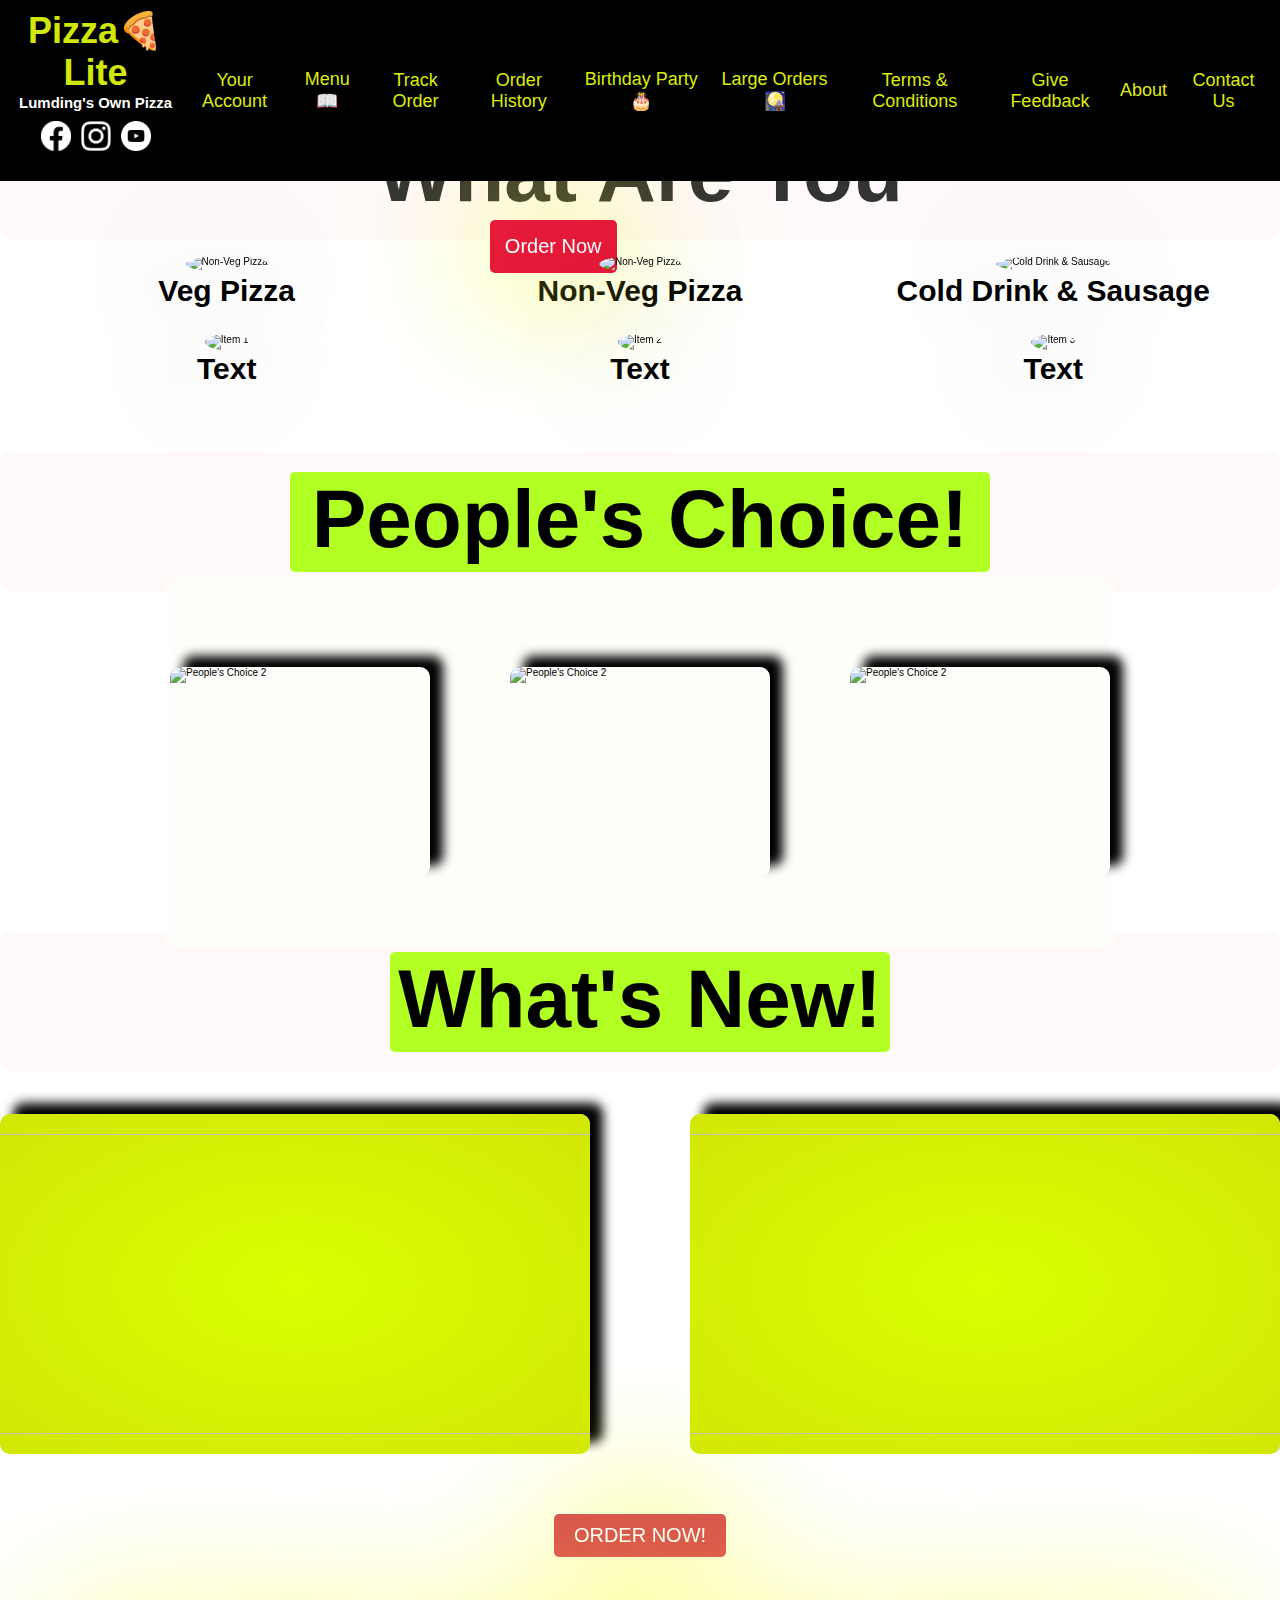
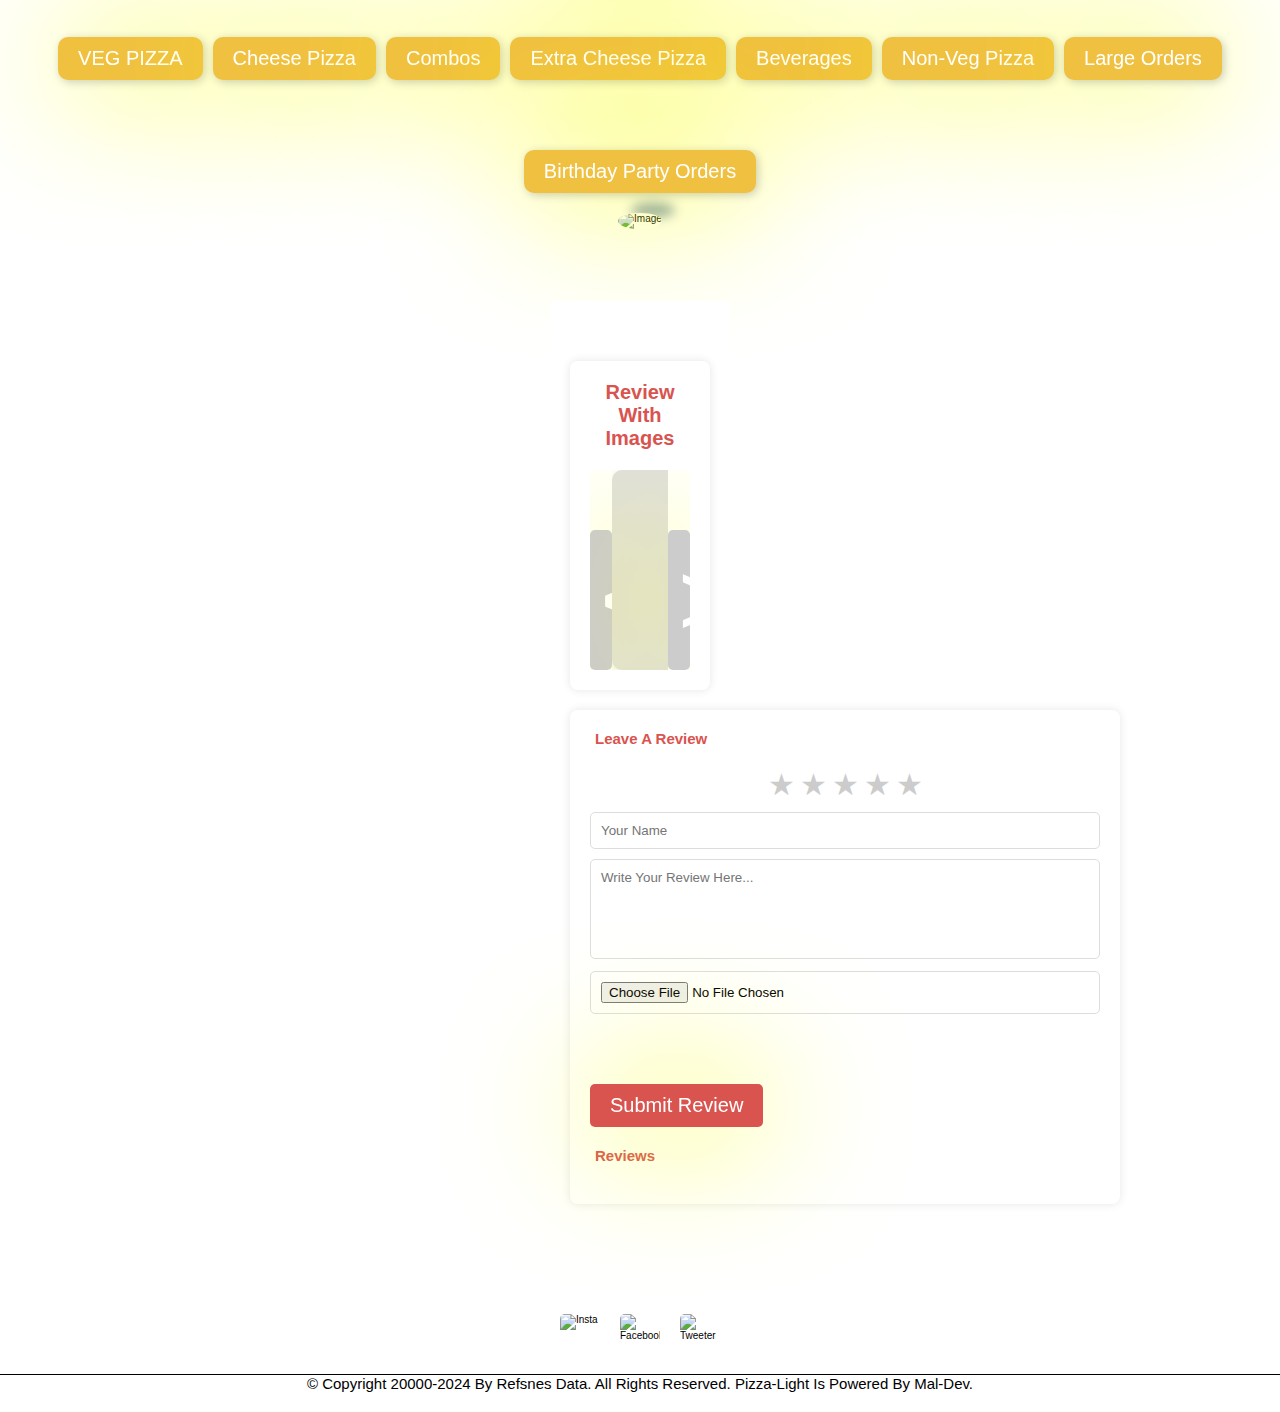
==== index.html @ 5bc1a1bb "Update index.html" ====
<!DOCTYPE html>
<html lang="en">
<head>
    <meta charset="UTF-8">
    <meta name="viewport" content="width=device-width, initial-scale=1.0">
    <title> Pizza🍕Lite</title>

    <link rel="shortcut icon" href="" type="image/x-icon">

    <link rel="stylesheet" href="style3.css">
    <script src="https://kit.fontawesome.com/253075779e.js" crossorigin="anonymous"></script>

</head>
<body>


</ul>

<nav>
  <div class="banner">
      <i class="fas fa-book"></i>
      <a href="#">
          <h1 class="MindGrade"> Pizza🍕Lite </h1>
          <h5> Lumding's Own Pizza </h5>
      </a>
      <div class="social-logos">
          <a href="https://www.facebook.com/Cutestar01">
              <img src="facebook-icon-white-png.png" alt="Facebook Logo">
          </a>
          <a href="https://www.instagram.com/pizzalite_lumding/">
              <img src="pngwing.com.png" alt="Instagram Logo">
          </a>
          <a id="youtube" href="https://www.youtube.com/@Cutestar01/featured">
              <img src="youtubewhite.png" alt="YouTube Logo">
          </a>
      </div>
  </div>

  <a href="#" id="toggler" class="toggler"><i class="fa-solid fa-bars"></i></a>
  <ul id="nav-Links" class="nav-Links">
      <li><a href="YourAccount.html" class="nav-menu-links"> Your Account </a></li>
      <li><a href="#" class="nav-menu-links"> Menu 📖  </a></li>
      <li><a href="#" class="nav-menu-links"> Track Order </a></li>
      <li><a href="Orderhistory.html" class="nav-menu-links"> Order history </a></li>
      <li><a href="BirthdayParty.html" class="nav-menu-links"> Birthday Party 🎂</a></li>
      <li><a href="LargeOrders.html" class="nav-menu-links"> Large orders 🎑 </a></li>
      <li><a href="TermsAndConditions.html" class="nav-menu-links"> Terms & Conditions </a></li> 
      <li><a href="feedback.html" class="nav-menu-links"> Give Feedback </a></li>
      <li><a href="about.html" class="nav-menu-links"> About </a></li>
      <li><a href="contactUs.html" class="nav-menu-links"> Contact Us </a></li>
  </ul>
</nav>

 <!-- adding rest of the code ################################################################  -->
 <header>
  <a href="#">Home</a>
  <a href="#">Menu</a>
  <a href="#">Order Now</a>
  <a href="#">Reviews</a>
</header>

<div class="bannerr">
  <div class="bash">
    <h2>Free Delivery for all orders above ₹200</h2>
    <button>Order Now</button>
    </div>
  <img src="https://images.pexels.com/photos/70497/pexels-photo-70497.jpeg?auto=compress&cs=tinysrgb&w=400" alt="Banner Image">
</div>
</div>
<div class="section-title">
  <h3 id="animated-text"></h3>
</div>

<div class="menu-box">
<div class="items">
  <div class="item">
      <img src="https://www.foodiesfeed.com/wp-content/uploads/2023/06/burger-with-melted-cheese.jpg" alt="Non-Veg Pizza" alt="Veg Pizza">
      <p>Veg Pizza</p>
  </div>
  
  <div class="item">
      <img src="https://www.foodiesfeed.com/wp-content/uploads/2023/06/burger-with-melted-cheese.jpg" alt="Non-Veg Pizza">
      <p>Non-Veg Pizza</p>
  </div>

  <div class="item">
      <img src="https://www.foodiesfeed.com/wp-content/uploads/2023/06/burger-with-melted-cheese.jpg" alt="Cold Drink & Sausage">
      <p>Cold Drink & Sausage</p>
  </div>
</div>

<div class="items">
  <div class="item">
    <img src="https://www.foodiesfeed.com/wp-content/uploads/2023/06/burger-with-melted-cheese.jpg" alt="Item 1">
    <p>Text</p>
</div>
<div class="item">
    <img src="https://www.foodiesfeed.com/wp-content/uploads/2023/06/burger-with-melted-cheese.jpg" alt="Item 2">
    <p>Text</p>
</div>
<div class="item">
    <img src="https://www.foodiesfeed.com/wp-content/uploads/2023/06/burger-with-melted-cheese.jpg"" alt="Item 3">
    <p>Text</p>
</div>
</div>
</div>



<div class="section-title">
  <h3 class="text-choice1" >People's Choice!</h3>
</div>

<div class="people-choice">
  <div class="choice-item">
      <img src="https://www.foodiesfeed.com/wp-content/uploads/2023/06/burger-with-melted-cheese.jpg"" alt="People's Choice 2">
      <img src="https://www.foodiesfeed.com/wp-content/uploads/2023/06/burger-with-melted-cheese.jpg"" alt="People's Choice 2">
      <img src="https://www.foodiesfeed.com/wp-content/uploads/2023/06/burger-with-melted-cheese.jpg"" alt="People's Choice 2">

  </div>
</div>
<!-- ####################################################### -->
<div class="section-title">
  <h3 class="text-choice" > What's New!</h3>
</div>
<!-- <div class="section-title">
  <h3 id="animated-text"></h3>
</div> -->
<div class="whats-new">
  <div class="pizza-box-1 pizza-box">
    <img src="https://www.foodiesfeed.com/wp-content/uploads/2023/06/burger-with-melted-cheese.jpg" alt="" srcset="">
  </div>
  <div class="pizza-box-2 pizza-box">
    <img src="https://www.foodiesfeed.com/wp-content/uploads/2023/06/burger-with-melted-cheese.jpg" alt="" srcset="">
    <p></p>
  </div>
</div>
<div class="btn"><button type="button">ORDER NOW!</button></div>
<div class="menu-section">
  <div class="menu-buttons">
    <button>VEG PIZZA</button>
    <button>Cheese Pizza</button>
    <button>Combos</button>
    <button>Extra Cheese Pizza</button>
    <button>Beverages</button>
    <button>Non-veg Pizza</button>
    <button>Large Orders</button>
    <button>Birthday Party Orders</button>
  </div>
  <div class="center-image">
    <img src="https://www.foodiesfeed.com/wp-content/uploads/2023/06/burger-with-melted-cheese.jpg" alt="Image">
  </div>
</div>



<section class="review-section">
  <div class="container">
      <h1 class="title">Review with Images</h1>
      <div class="review-carousel">
          <button class="carousel-button prev">&lt;</button>
          <div class="review-images">
              <div class="image-box">Image 1</div>
              <div class="image-box">Image 2</div>
              <div class="image-box">Image 3</div>
              <div class="image-box">See + More</div>
          </div>
          <button class="carousel-button next">&gt;</button>
      </div>
  </div>

  <div class="review-container">
      <h2 class="title">Leave a Review</h2>
      <form id="review-form">
          <div class="rating">
              <span class="star" data-value="1">&#9733;</span>
              <span class="star" data-value="2">&#9733;</span>
              <span class="star" data-value="3">&#9733;</span>
              <span class="star" data-value="4">&#9733;</span>
              <span class="star" data-value="5">&#9733;</span>
          </div>
          <input type="text" id="reviewer-name" placeholder="Your Name" required>
          <textarea id="review-text" placeholder="Write your review here..." required></textarea>
          <input type="file" id="review-image" accept="image/*">
          <button type="submit">Submit Review</button>
      </form>
      <div id="reviews">
          <h2 class="title">Reviews</h2>
          <div id="reviews-list"></div>
          <button id="see-more" style="display: none;">See More</button>
      </div>
  </div>

</section>

<script src="script2.js"></script>
<div class="final-link">
  <img src="https://www.foodiesfeed.com/wp-content/uploads/2023/06/burger-with-melted-cheese.jpg" alt="insta" srcset="">
  <img src="https://www.foodiesfeed.com/wp-content/uploads/2023/06/burger-with-melted-cheese.jpg" alt="facebook" srcset="">
  <img src="https://www.foodiesfeed.com/wp-content/uploads/2023/06/burger-with-melted-cheese.jpg" alt="tweeter" srcset="">
</div>
<div class="line-hr"></div>

<div class="final-touch">
 &copy Copyright 20000-2024 by Refsnes Data. All Rights Reserved. Pizza-light is Powered by mal-dev.
  </div>
</div>
</body>
<script src="script3.js"></script>

</html>
---- style3.css ----
* {
    font-family: "Roboto", sans-serif;
    margin: 0;
    padding: 0;
    box-sizing: border-box;
    outline: none;
    border: none;
    text-decoration: none;
    text-transform: capitalize;
    transition: -2s linear;
  }
  
  html {
    font-size: 62.5%;
    overflow-x: hidden;
    scroll-padding-top: 9rem;
    scroll-behavior: smooth;
  }
body{
    overflow-y: scroll;
}

body::-webkit-scrollbar {
    display: none;
}
nav {
    background-color: black;
    display: flex;
    justify-content: center;
    flex-direction: column;
    align-items: center;
    padding: 10px;
    position: fixed;
    margin-left: 0;
    width: 100%;
    top: 0;
    z-index: 1000;
    overflow: hidden;
}

.banner {
  text-align: center;
}

.social-logos {
  display: flex;
  justify-content: center;
  margin-top: 10px;
}

.social-logos a {
  margin: 0 5px;
}

.social-logos img {
  width: 30px; /* Adjust the size as needed */
  height: auto;
  vertical-align: middle;
}

#youtube {

  height: 50px;
}

.toggler {
  position: fixed;
  top: 15px; /* Adjust according to your design */
  right: 15px; /* Adjust according to your design */
   /* Ensure it is above other elements */
  cursor: pointer;
  color: white;
}

.nav-Links {
  display: none; /* Hide by default */
  /* flex-direction: column;
  align-items: center;
  position: fixed; */
  /* top: 60px; 
  width: 100%; */
  background-color: black; 
  /* z-index: 1000; */
}

.nav-Links a {
  color: rgb(221, 236, 10);
  padding: 10px;
  text-decoration: none;
  /* display: block; */
  text-align: center;
}

.nav-Links.show {
  display: flex;
}



#pdf.animate {
  animation: growShrinkAnimation 2s infinite;
}

@keyframes growShrinkAnimation {
  0% {
      transform: scale(1);
  }
  50% {
      transform: scale(1.2);
  }
  100% {
      transform: scale(1);
  }
}

button {
  transition:  transform 1s easy-in-out;
}

h5 {
  color: white;
}

@keyframes colorTransition {
  0% { color: blue; }
  50% { color: red; }
  100% { color: green; }
}
.important-link {
  color: blue;
  text-decoration: none;
  display: block;
  font-size: large;
  animation: colorTransition 5s infinite;
}
.important-link:hover {
  background-color: transparent;
}
.MCQ  {
    margin: auto;
    display: block;
    text-align: center;
    border: 4px solid rgb(216, 4, 4);
    padding: 10px;
    font-size: large;
    font-weight: bold;
    background-color: #030007;
    font-family: 'Times New Roman', Times, serif;
    border-radius: 10px;
    cursor: pointer;
}
a.MCQ {
  color: rgb(255, 123, 0);
}
#id {
  color: black;
}
a {
    color: rgb(241, 207, 9);
    text-decoration: none;
    display: block;
    font-size: large;
}
.MathMcq  {
  color: blue;
}
a:hover {
    background-color: rgb(171, 53, 226);
}
.nav-menu-links {

    text-align: center;

    padding: 12px;
}
.toggler {
    position: absolute;
    right: 60px;
}
ul {
    list-style: none;
    display: flex;
    flex-direction: column;
}
.nav-Links {
    display: none;
}

.nav-Links.active  {
    display: block;
}

.nav-search {
    display: flex;
    align-items: center;
}

.nav-search input {
    padding: 8px;
    margin-right: 5px;
}

.link-container a {
  color: darkblue;
  font-weight: bold;
  padding: 2px;
}

h1 {
    justify-content: center;
    align-items: center;
   
}
 .link-container {
  display: flex;
  color: blue;
  justify-content: space-between;
  margin-top: 10px;

 }
@media screen and (max-width: 700px) {
  .link-container {
    flex-wrap: wrap;
  }

  .link-container a {
    width: 48%;
    box-sizing: border-box; 
    margin-bottom: 10px; 
  }

  .link-container a:last-child {
    order: 2;
    width: 100%; 
  }
}
@media screen  and (min-width : 600px ) {
    .nav-Links {
        display: flex;
        overflow: hidden; 
    }
    nav {
        position: relative;
        background-color: black;
        flex-direction: row;
        align-items: center;
        justify-content: space-between;
        position: fixed;
    }
     ul {
        flex-direction: row;
        align-items: center;
     }
     .banner {

        align-items: flex-start;
    }
    .toggler {

        display : none;
    }
}

.matric {
    border: 2px solid black;
    background-color: rgb(78, 11, 233);
    text-align: center;
    box-shadow: 10px 10px 20px #d8681d;
    animation: colorTransition 5s infinite;
}

.formula {
    align-items: center; 
    text-align: center;
    color: blue;
    font-family: Arial, Helvetica, sans-serif;
    
}

@media screen and (max-width: 400px) {
    nav {
        position: relative;
        overflow: hidden;
    }
    .columns {
        flex-direction: column;
    }
    .column {
        width: 100%;
    }
    .nav-Links {
        flex-direction: column;
        align-items: center;
        text-align: center;
        
    }
    .nav-Links.active {
        display: flex;
    }
    .nav-menu-links {
        padding: 8px;
    }

}

#pdf {
  color: blue;
  flex-shrink: 8;
  padding: 6px;
  box-shadow: 5px 5px 10px #d8cc1d;
  animation: colorTransition 5s infinite;
}

.pdfNotes  {
  border: 4px solid black;
  border-radius: 10px;
  margin-left: 10px;
  display: block;
  animation: colorTransition 5s infinite;
}

h2 {
  align-items: center;
  justify-content: center;
  margin-left: 5px;
  color: white;

}

#color {
    color: black;
    font-weight: bold;
    border: 2px solid black;
    background-color: yellow;
    justify-content: center;
    align-items: center;
    text-align: center;
    border-radius: 30px;
}

.wrapper {
    padding: 5px;
    max-width: 1200px;
    width: 100%;
    margin: auto;
}

.columns {
     display: flex;
    flex-flow: row wrap  ;
    justify-content : center;
    margin: 5px 0;
}

#mcq {
  color: black;
    border: 2px solid black;
    background-color: rgb(240, 166, 7);
    justify-content: center;
    align-items: center;
    text-align: center;
    width: 100%;
}

.column {
    flex: 2;
    border: 1px solid #ccc;
    gap: 20px;
    margin: 0px;
    padding: 0px;
    transition: 0.3s;
}

.MindGrade {
    color: rgb(209, 231, 9);
}

a.question {
    color: black;
    justify-content: center;
    align-items: center;
}

.question {
    color: black;
    font-weight: bolder;
}
@media screen and (min-width: 200px) and (max-width: 600px) {
    .columns {
        flex-direction: column;
    }
    .column {
        width: 100%;
    }
    .nav-Links {
        flex-direction: column;
        align-items: center;
        text-align: center;
    }
    .nav-Links.active {
        display: flex;
    }
    .nav-menu-links {
        padding: 8px;
    }
    nav {
        position: relative;
        padding: 15px;
    }
}

.black    {
  color: black;
  font-weight: bold;
  font-family: Georgia, 'Times New Roman', Times, serif;
}

.sutro  {
  color:  yellow;
}

/* adding body css############################################################################ */

header {
    position: absolute;
    display: flex;
    justify-content: space-around;
    background-color: #d41b35 ;
    /*  Sanjay : I have changed the background color here  */
    /* padding: 10px 0px; */
    border-bottom: 1px solid #ddd;
    font-weight: 600;
    /* padding: 1px; */
    visibility: hidden;
    
}

header a {
    text-decoration: none;
    color: #c9f81e;
    padding: 10px 20px;
    /* background-color: #c9f81e; */
    background-color: #d41b35 ;
    /* Sanjay : I have changed the background color here  */
    border-radius: 3px;
}

.bannerr {
    position: relative;

    display: flex;
    flex-direction: column;
    align-items: center;
    text-align: center;
    padding: 20px;
    background-color: #f0f0f0;
    margin-top: 5rem;
}

.bannerr img {
    max-width: 100%;
    width: 70rem;
    height: auto;
    background-size: auto 100%;
}

.bash{
    padding: 50px;
    position: absolute;
    display: flex;
    flex-direction: column;
    gap: 5px;
}

.bash h2{
  top: 20px;
  left: 20px;
  color: white;
  background-color: rgba(0, 0, 0, 0.5);
  padding: 4px;
}

.bash button {
  margin-top: 10rem;
  position: absolute;
  padding: 15px 15px;
  background-color: #e61a39;
  color: white; 
  border: none; 
  border-radius: 5px;
  cursor: pointer;
}

@media screen and (max-width: 768px) {

    .bash button{
        margin-top: 8rem;
    }
}

@media screen and (max-width: 480px) {
    .bash button{
        margin-top: 8rem;
    }
}

.section-title {
    display: flex;
    justify-content: center;
    text-align: center;
    padding: 20px 0;
    background-color: #fff9f9;
    font-size: 7rem;
    border: none; 
    border-radius: 10px;
}

#animated-text {
    color: #333333; 
    font-family: 'Poppins', sans-serif; 
    /*  Sanjay :  I have changed the font-family here ! */


    white-space: nowrap;
     overflow: hidden; 
    animation: blink-caret 0.75s step-end infinite;
  }

@media screen and (max-width: 768px) {
    .section-title{
        font-size: 1.2rem;
    }
}
@media screen and (max-width: 480px) {
    .section-title{
        font-size: 2rem;
    }
}

.menu-box{
    padding: 5px 0px 51px 0px;
    margin: 0rem 2rem 0rem 2rem;
}
@media screen and (max-width: 1080px){
    .menu-box{
        padding: 15px 1px 51px 1px;
        margin: 0rem 1rem 0rem 1rem;
    }
}
@media screen and (max-width:768px){
    .menu-box{
        padding: 15px 1px 51px 1px;
        margin: 0rem 1rem 0rem 1rem;
    }
}
@media screen and (max-width: 480px){
    .menu-box{

        padding: 15px 1px 51px 1px;
        margin: 0rem 1rem 0rem 1rem;
    }
}


.items {
    display: flex;
    flex-direction: row;
    justify-content: center;
    background-color: #fff;
    gap: 0.5; 
    /*  sanjay : I have changed the gap from 1 to 0.5 here */

}
.item {
    width: 35%;
    margin-bottom: 15px;
    text-align: center;
    border-radius: 10px;
    transition: transform 0.3s ease-in-out, box-shadow 0.3s ease-in-out;
}
.item:hover {
    transform: scale(1.1);
  }

.item img {
    filter: drop-shadow(-1px 13px 64px #000000);
    width: 45%; 
    /*  sanjay : I have changed the items width here  */
    height: auto;
    border-radius: 50%;
    margin-top: 11px;
    overflow: hidden; 
    transition: transform 0.3s ease-in-out, box-shadow 0.3s ease-in-out;
}
.item img:hover {
    transform: scale(1.1);
  }
.item p{
    font-weight: 600;
    font-size: 3rem;
}
@media screen and (max-width: 1080px){
    .item p{
        font-weight: 500;
        font-size: 1rem;
    }
}
@media screen and (max-width:768px){
    .item p{
        font-weight: 500;
        font-size: 1rem;
    }
    .item img {
    box-shadow: 9px -9px 23px 0px white;
        
        width: 81%;
        height: auto;
        border-radius: 50%;
        margin-top: 11px;
    }
}

@media screen and (max-width: 480px){
    .item p{
        
        font-weight: 500;
        font-size: 1rem;
    }
    .item img {
        width: 81%;
        height: auto;
        border-radius: 50%;
        margin-top: 11px;
    }
}

.text-choice{
    background-color: #b2ff24;
    height: 10rem;
    width: 50rem;
    border-radius: 5px;
    transition: 0.3s ease-in-out;

}  

.text-choice1 {
  background-color: #b2ff24;
  height: 10rem;
  width: 70rem;
  border-radius: 5px;
  transition: 0.3s ease-in-out;

}   

.text-choice1:hover{
  transform: scale(1.1);
  background-color: #333333;
  color: #f0f0f0;

} 

@media  screen and (max-width:768px) {
  .text-choice1{
      display: flex;
      justify-content: center;
      align-items: center;
      height: 3rem;
      width: 20rem;
  }
}


@media  screen and (max-width:480px) {
 .text-choice1{
  display: flex;
      justify-content: center;
      align-items: center;
      height: 6rem;
      width: 12rem;
 }


} 




.text-choice:hover{
    transform: scale(1.1);
    background-color: #333333;
    color: #f0f0f0;

}
@media  screen and (max-width:768px) {
    .text-choice{
        display: flex;
        justify-content: center;
        align-items: center;
        height: 2rem;
        width: 17rem;
    }
 }
@media  screen and (max-width:480px) {
   .text-choice{
    display: flex;
        justify-content: center;
        align-items: center;
        height: 5rem;
        width: 17rem;
   }
}
.people-choice {
    display: flex;
    position: relative;
    justify-content: center;
    align-items: center;
    height: 34rem;
    width: 100%;
    border-radius: 10px;
}

.choice-item{
    position: relative;
    display: flex;
    flex-direction: row;
    background: rgb(253, 253, 250);
    justify-content:center; 
    align-items: center;  
    gap: 8rem;
    height: 37rem;
    width: auto;
    border-radius: 5px;
}
.choice-item img {
    box-shadow: 13px -11px 11px 0px #000000;
    margin-top: 2rem;
    width: 26em;
    height: 21em;
    border-radius: 10px;
    overflow: hidden; 
    transition: transform 0.3s ease-in-out, box-shadow 0.3s ease-in-out;
}
.choice-item img:hover {
    transform: scale(1.1);
  }
@media screen and (max-width: 768px) {
    .people-choice {
        height: 41rem;
        width: 54%;
        border-radius: 10px;
    }
}
@media screen and (max-width: 480px) {
    .people-choice {
        background: linear-gradient(0deg, #ffffff 0%, #b2ff24 100%);
        width: 100%;
        height: auto;
        margin-left: 0;

    }
    .choice-item{
       gap: 2rem;
       width: 100%;
       height: 15rem;

    }
    .choice-item img {
       width: 106px;
       height: 10rem;
    }


}
@media screen and (max-width: 1024px) {
    .item {
        width: 30%;
    }
}
@media screen and (max-width: 768px) {

    .item {
        width: 48%;
        background-color: white;
    }
}
@media screen and (max-width: 480px) {

    .item {
        background-color: white;
    }
}
@media screen and (max-width: 480px) {
    header {
        position: relative;
        flex-direction: row;
        text-align: center;
        visibility: visible;
    }
    
    .items {
        flex-direction: row;
        align-items: center;
        
    }
    .item .people-choice img {
        width: 80%;
    }
}
@media screen and (max-width: 768px) {
    header {
        position: relative;
        flex-direction: row;
        text-align: center;
        visibility: visible;
    }
    
    .items {
        flex-direction: row;
        align-items: center;
    }
    .item {
        width: 80%;
    }
}

/* new code enjection here  */

.whats-new{
    display: flex;
    flex-direction: row;
    justify-content: center;
    align-items: center;
    gap: 10rem;
}
.pizza-box{
    display: flex;
    justify-content: center;
    align-items: center;
    
}
.pizza-box-1,
.pizza-box-2{
   box-shadow:13px -11px 11px 0px #000000;

    margin-top: 42px;
    border-radius: 10px;
    background: radial-gradient(#d9ff00 0%, #d1e706 100%);
    height: 34rem;
    width: 73rem;
    transition: transform 0.3s ease-in-out, box-shadow 0.3s ease-in-out;
    overflow: hidden;
}
.pizza-box img{
    border-radius: 10px;
    height: 30rem;
    width: 70rem;
}

.pizza-box-1:hover{
    transform: scale(1.1);
    filter: drop-shadow(10px 10px 70px #1c3ae6);

}
.pizza-box-2:hover{
    transform: scale(1.1);
    filter: drop-shadow(10px 10px 70px #1c3ae6);
}

@media (max-width: 1024px) {
    .whats-new {
        gap: 9rem;
    }
        .pizza-box-1,
        .pizza-box-2 {
            height: 18rem;
            width: 33rem;
        }
    
        .pizza-box img {
            height: 17rem;
            width: 32rem;
        }
}
@media (max-width: 768px) {
    .whats-new {
        gap: 2rem;
    }
        .pizza-box-1,
        .pizza-box-2 {
            height: 10rem;
            width: 17rem;
        }
    
        .pizza-box img {
            height: 10rem;
            width: 16rem;
        }
}


@media (max-width: 480px) {

.whats-new {
    gap: 2rem;
}
    .pizza-box-1,
    .pizza-box-2 {
        height: 11rem;
        width: 17rem;
    }

    .pizza-box img {
        height: 10rem;
        width: 16rem;
    }
}
.btn{
   
    display: flex;
    justify-content: center;
}

button{
    filter: drop-shadow(1px 1px 70px #fbff09);
    margin-top: 6rem;
    padding: 15px 72px;
    background-color: #f05f40;
    color: white;
    border: none;
    border-radius: 5px;
    cursor: pointer;
    font-size: 2rem;
    font-weight: 500;
    overflow: hidden;
    transition: transform 0.3s ease-in-out, box-shadow 0.3s ease-in-out;
}

button:hover{
    transform: scale(1.1);
    filter: drop-shadow(1px 1px 10px #fbff09);
    font-weight: 600;
    background-color: #5a40f0;
}

@media (max-width: 1024px) {
    button{
        padding: 14px 65px;
        font-size: 1rem;
        font-weight: 600;
        margin-top: 4rem;
    }
}
@media (max-width: 768px) {
    button{
        padding: 13px 55px;
        font-size: 1rem;
        font-weight: 600;
        margin-top: 29px;
    }
    
}
@media (max-width: 480px) {
    button{
        padding: 13px 55px;
        font-size: 1rem;
        font-weight: 600;
        margin-top: 29px;
    }
}


.menu-section {
    display: flex;
    flex-direction: column;
    align-items: center;
    margin-top: 2rem;
  }
  
  .menu-buttons {
    display: flex;
    flex-wrap: wrap;
    justify-content: center;
    gap: 1rem;
    margin-bottom: 2rem;
  }
  
  .menu-buttons button {
    padding: 1rem 2rem;
    border-radius: 10px;
    border: none;
    background-color: #f0c040;
    box-shadow: 2px 2px 10px rgba(0, 0, 0, 0.2);
    cursor: pointer;
    transition: background-color 0.3s;
  }
  
  .menu-buttons button:hover {
    background-color: #5a40f0;

  }
  
  .center-image img {
    box-shadow: 13px -11px 11px 0px #91a7c4;
    border-radius: 50%;
    height: 30rem;
    width: 30rem;
    overflow: hidden;
    transition: transform 0.3s ease-in-out, box-shadow 0.3s ease-in-out ;
  }
  .center-image img:hover{
    transform: scale(1.05);
    filter: drop-shadow(10px 10px 70px #1c3ae6);
  }
 
  @media (max-width: 768px) {
    .menu-buttons button {
      padding: 0.8rem 1.5rem;
    }
  
    .center-image img {
      height: 120px;
      width: 120px;
    }
  }
  
  @media (max-width: 480px) {
    .menu-buttons button {
      padding: 0.6rem 1rem;
    }
  
    .center-image img {
      height: 142px;
      width: 142px;
    }
  }
  

.review-section {
    text-align: center;
    margin: 7rem 55rem 0rem 55rem;

  }

.review-carousel {
  display: flex;
  align-items: center;
  overflow: hidden;
  margin-top: 1rem;
}

.carousel-button {
  background-color: #ccc;
  border: none;
  padding: 1rem;
  cursor: pointer;
  font-size: 1.5rem;
}

.review-images {
  display: flex;
  gap: 1rem;
  overflow-x: auto;
  scroll-behavior: smooth;
  flex-grow: 1;
}

.image-box {
  flex: 0 0 auto;
  width: 200px;
  height: 150px;
  background-color: #e0e0e0;
  border-radius: 10px;
  display: flex;
  justify-content: center;
  align-items: center;
  box-shadow: 2px 2px 10px rgba(0, 0, 0, 0.1);
  cursor: pointer;
}

.image-box:hover {
  background-color: #d0d0d0;
}


@media (max-width: 1024px) {
        .review-section {
         max-width: 93%;
         margin: auto;
         padding-top: 4rem;
        
    }
    .review-carousel{
        margin: auto;
        width: 70%;
        padding-top: 4rem ;
    }
}
@media (max-width: 768px) {
    .review-section {
        .review-section {
        max-width: 70%; 
            
        } 
    }
  .image-box {
    width: 150px;
    height: 120px;
  }
}

@media (max-width: 480px) {

    .review-section{
        margin: 3rem auto 0 auto;
    }
  .image-box {
    width: 120px;
    height: 100px;
  }
}

/* ratting  */

  
  .review-container {
    background-color: #fff;
    padding: 20px;
    border-radius: 10px;
    box-shadow: 0 0 10px rgba(0, 0, 0, 0.1);
    width: 55rem;
    margin: 44px 0px 50px 0px;
}
  
  
  
  h2 {
    margin-top: 0;
    color: #4415bb;
  }

  .rating {
    display: flex;
    gap: 5px;
    margin-bottom: 10px;
  }
  
  .star {
    font-size: 30px;
    cursor: pointer;
    color: #ccc;
  }
  
  .star.selected {
    color: gold;
  }
  
  textarea {
    width: 100%;
    height: 100px;
    margin-bottom: 10px;
    padding: 10px;
    border: 1px solid #ddd;
    border-radius: 5px;
    resize: none;
  }
  
  button {
    background-color: #28a745;
    color: #fff;
    border: none;
    padding: 10px 20px;
    border-radius: 5px;
    cursor: pointer;
  }
  
  button:hover {
    background-color: #218838;
  }
  
  #reviews {
    margin-top: 20px;
  }
  
  .review-item {
    border-bottom: 1px solid #ddd;
    padding: 10px 0;
  }
  
  .review-item:last-child {
    border-bottom: none;
  }
  
  .review-item .rating {
    display: flex;
    gap: 2px;
  }
  
  .review-item .star {
    font-size: 20px;
  }
  .final-link{
    display: flex;
    flex-direction: row;
    justify-content: center;
    align-items: center;
    gap: 2rem;
    margin-bottom: 2rem;
  }
  .final-link img{
    width: 4rem;
    height:4rem;
    border-radius: 5px;
    overflow: hidden;
    transition: transform 0.3s ease-in-out;
  }
  .final-link img:hover{
    transform: scale(1.1);
    
    
  }
  
  .line-hr{
    height: 1px;
    background-color: #000;
  }
  .final-touch{
    display: flex;
    justify-content: center;
    align-self: center;
    font-size: 15px;
    font-weight: 500;
    margin-bottom: 2rem;
  }
  @media screen and (max-width: 1024px) {
    .final-touch{
      font-size: 13px;
      margin-bottom: 2rem;
    }
  }
  @media screen and (max-width: 768px) {
    .final-touch{
      font-size: 8px;
      margin-bottom: 1rem;
    }
  }
  @media screen and (max-width: 480px) {
    .final-touch{
      font-size: 8px;
      
    }
  }


.review-section {
  background-color: #fff;
  padding: 60px 20px;
  text-align: center;
  position: relative;
}

.container {
  max-width: 800px;
  margin: 0 auto;
  padding: 20px;
  box-shadow: 0 0 10px rgba(0, 0, 0, 0.1);
  border-radius: 8px;
  background-color: #fff;
  position: relative;
  overflow: hidden;
}

.title {
  color: #d9534f;
  margin-bottom: 20px;
  animation: fadeIn 2s ease-in-out;
}

.review-carousel {
  display: flex;
  align-items: center;
  overflow: hidden;
  margin-top: 2rem;
}

.carousel-button {
  background-color: #ccc;
  border: none;
  padding: 1rem;
  cursor: pointer;
  font-size: 10.5rem;
}

.review-images {
  display: flex;
  gap: 1rem;
  overflow-x: auto;
  scroll-behavior: smooth;
  flex-grow: 2;
}

.image-box {
  flex: 0 0 auto;
  width: 350px;
  height: 200px;
  background-color: #e0e0e0;
  border-radius: 10px;
  display: flex;
  justify-content: center;
  align-items: center;
  box-shadow: 2px 2px 10px rgba(0, 0, 0, 0.1);
  cursor: pointer;
}

.image-box:hover {
  background-color: #d0d0d0;
}

.review-container {
  max-width: 800px;
  margin: 20px auto 50px auto;
  padding: 20px;
  box-shadow: 0 0 10px rgba(0, 0, 0, 0.1);
  border-radius: 8px;
  background-color: #fff;
  text-align: left;
}

.rating {
  display: flex;
  gap: 5px;
  margin-bottom: 10px;
  justify-content: center;
}

.star {
  font-size: 30px;
  cursor: pointer;
  color: #ccc;
}

.star.selected {
  color: gold;
}

input[type="text"], textarea, input[type="file"] {
  width: 100%;
  margin-bottom: 10px;
  padding: 10px;
  border: 1px solid #ddd;
  border-radius: 5px;
  resize: none;
}

button {
  background-color: #d9534f;
  color: #fff;
  border: none;
  padding: 10px 20px;
  border-radius: 5px;
  cursor: pointer;
}

button:hover {
  background-color: #c9302c;
}

#reviews {
  margin-top: 20px;
}

.review-item {
  border-bottom: 1px solid #ddd;
  padding: 10px 0;
  display: flex;
  align-items: center;
  gap: 10px;
}

.review-item:last-child {
  border-bottom: none;
}

.review-item .rating {
  display: flex;
  gap: 2px;
}

.review-item .star {
  font-size: 20px;
}

.review-item img {
  width: 50px;
  height: 50px;
  border-radius: 50%;
  object-fit: cover;
}

#see-more {
  display: block;
  margin: 10px auto;
  background-color: #d9534f;
  color: #fff;
  border: none;
  padding: 10px 20px;
  border-radius: 5px;
  cursor: pointer;
}

#see-more:hover {
  background-color: #c9302c;
}

@keyframes fadeIn {
  from {
      opacity: 0;
  }
  to {
      opacity: 1;
  }
}

/* Responsive Design */
@media (max-width: 1024px) {
  .container {
      max-width: 90%;
      padding: 15px;
  }

  .review-images {
      gap: 0.5rem;
  }

  .image-box {
      width: 150px;
      height: 100px;
  }

  .carousel-button {
      padding: 0.75rem;
      font-size: 1.25rem;
  }

  .review-container {
      max-width: 90%;
      padding: 15px;
  }
}

@media (max-width: 768px) {
  .container {
      max-width: 100%;
      padding: 10px;
  }

  .review-images {
      gap: 0.25rem;
  }

  .image-box {
      width: 150px;
      height: 100px;
  }

  .carousel-button {
      padding: 0.5rem;
      font-size: 1rem;
  }

  .review-container {
      max-width: 100%;
      padding: 10px;
  }
}

@media (max-width: 480px) {
  .container {
      padding: 5px;
  }

  .review-images {
      gap: 0.1rem;
  }

  .image-box {
      width: 180px;
      height: 150px;
  }

  .carousel-button {
      padding: 0.5rem;
      font-size: 0.75rem;
  }

  .review-container {
      padding: 5px;
  }

  .star {
      font-size: 25px;
  }

  .review-item .star {
      font-size: 15px;
  }

  .review-item img {
      width: 40px;
      height: 40px;
  }

  button {
      padding: 5px 10px;
  }

  #see-more {
      padding: 5px 10px;
  }
}
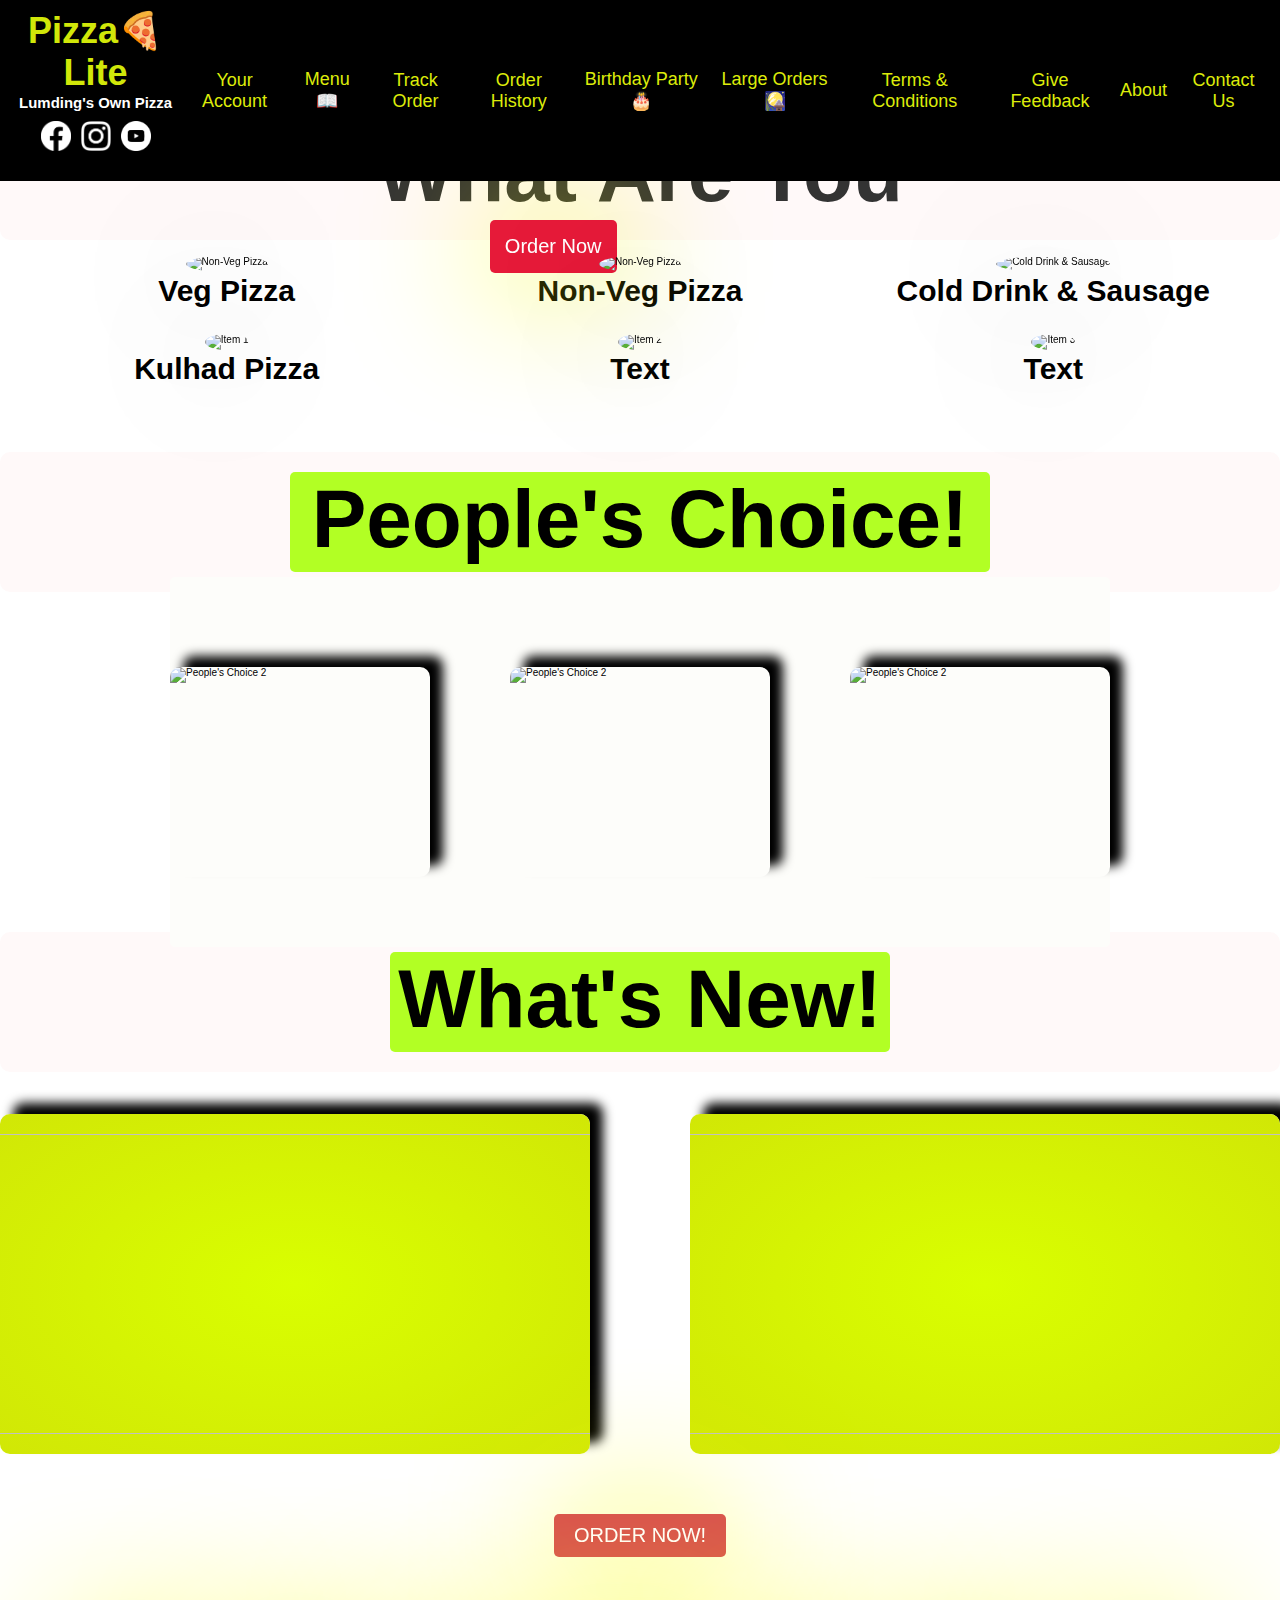
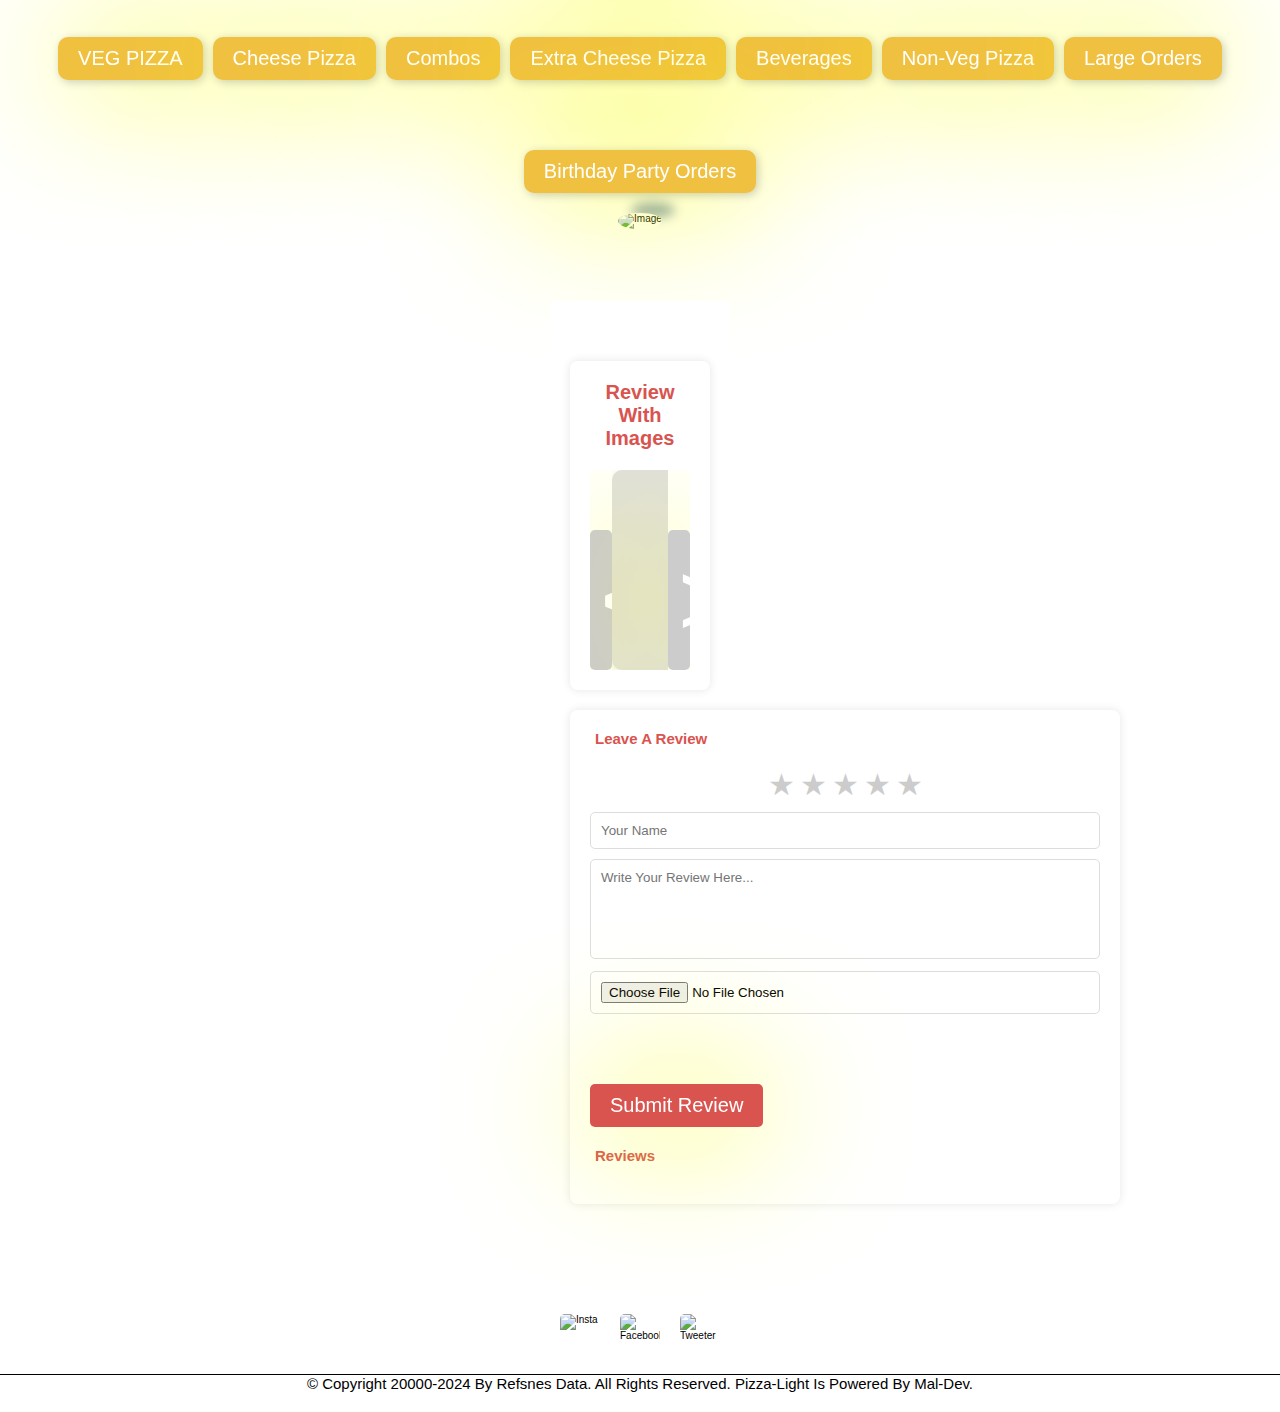
==== commit e44cbd63: "Update index.html" ====
--- a/index.html
+++ b/index.html
@@ -24,13 +24,13 @@
           <h5> Lumding's Own Pizza </h5>
       </a>
       <div class="social-logos">
-          <a href="https://www.facebook.com/Cutestar01">
+          <a href="https://www.facebook.com/profile.php?id=61564016818539">
               <img src="facebook-icon-white-png.png" alt="Facebook Logo">
           </a>
           <a href="https://www.instagram.com/pizzalite_lumding/">
               <img src="pngwing.com.png" alt="Instagram Logo">
           </a>
-          <a id="youtube" href="https://www.youtube.com/@Cutestar01/featured">
+          <a id="youtube" href="https://youtu.be/_zT3V8-uhRM?si=78cEwsT-r8LygBCU">
               <img src="youtubewhite.png" alt="YouTube Logo">
           </a>
       </div>
@@ -74,12 +74,12 @@
 <div class="menu-box">
 <div class="items">
   <div class="item">
-      <img src="https://www.foodiesfeed.com/wp-content/uploads/2023/06/burger-with-melted-cheese.jpg" alt="Non-Veg Pizza" alt="Veg Pizza">
+      <img src="https://cdn.dotpe.in/longtail/store-items/8719830/68vEkSDp.webp" alt="Non-Veg Pizza" alt="Veg Pizza">
       <p>Veg Pizza</p>
   </div>
   
   <div class="item">
-      <img src="https://www.foodiesfeed.com/wp-content/uploads/2023/06/burger-with-melted-cheese.jpg" alt="Non-Veg Pizza">
+      <img src="https://feenix.co.in/wp-content/uploads/2022/07/LoadedL.jpg" alt="Non-Veg Pizza">
       <p>Non-Veg Pizza</p>
   </div>
 
@@ -91,8 +91,8 @@
 
 <div class="items">
   <div class="item">
-    <img src="https://www.foodiesfeed.com/wp-content/uploads/2023/06/burger-with-melted-cheese.jpg" alt="Item 1">
-    <p>Text</p>
+    <img src="https://media-assets.swiggy.com/swiggy/image/upload/f_auto,q_auto,fl_lossy/ca82795f07c7bb28eb0f9a251a0b9738" alt="Item 1">
+    <p> Kulhad Pizza     </p>
 </div>
 <div class="item">
     <img src="https://www.foodiesfeed.com/wp-content/uploads/2023/06/burger-with-melted-cheese.jpg" alt="Item 2">
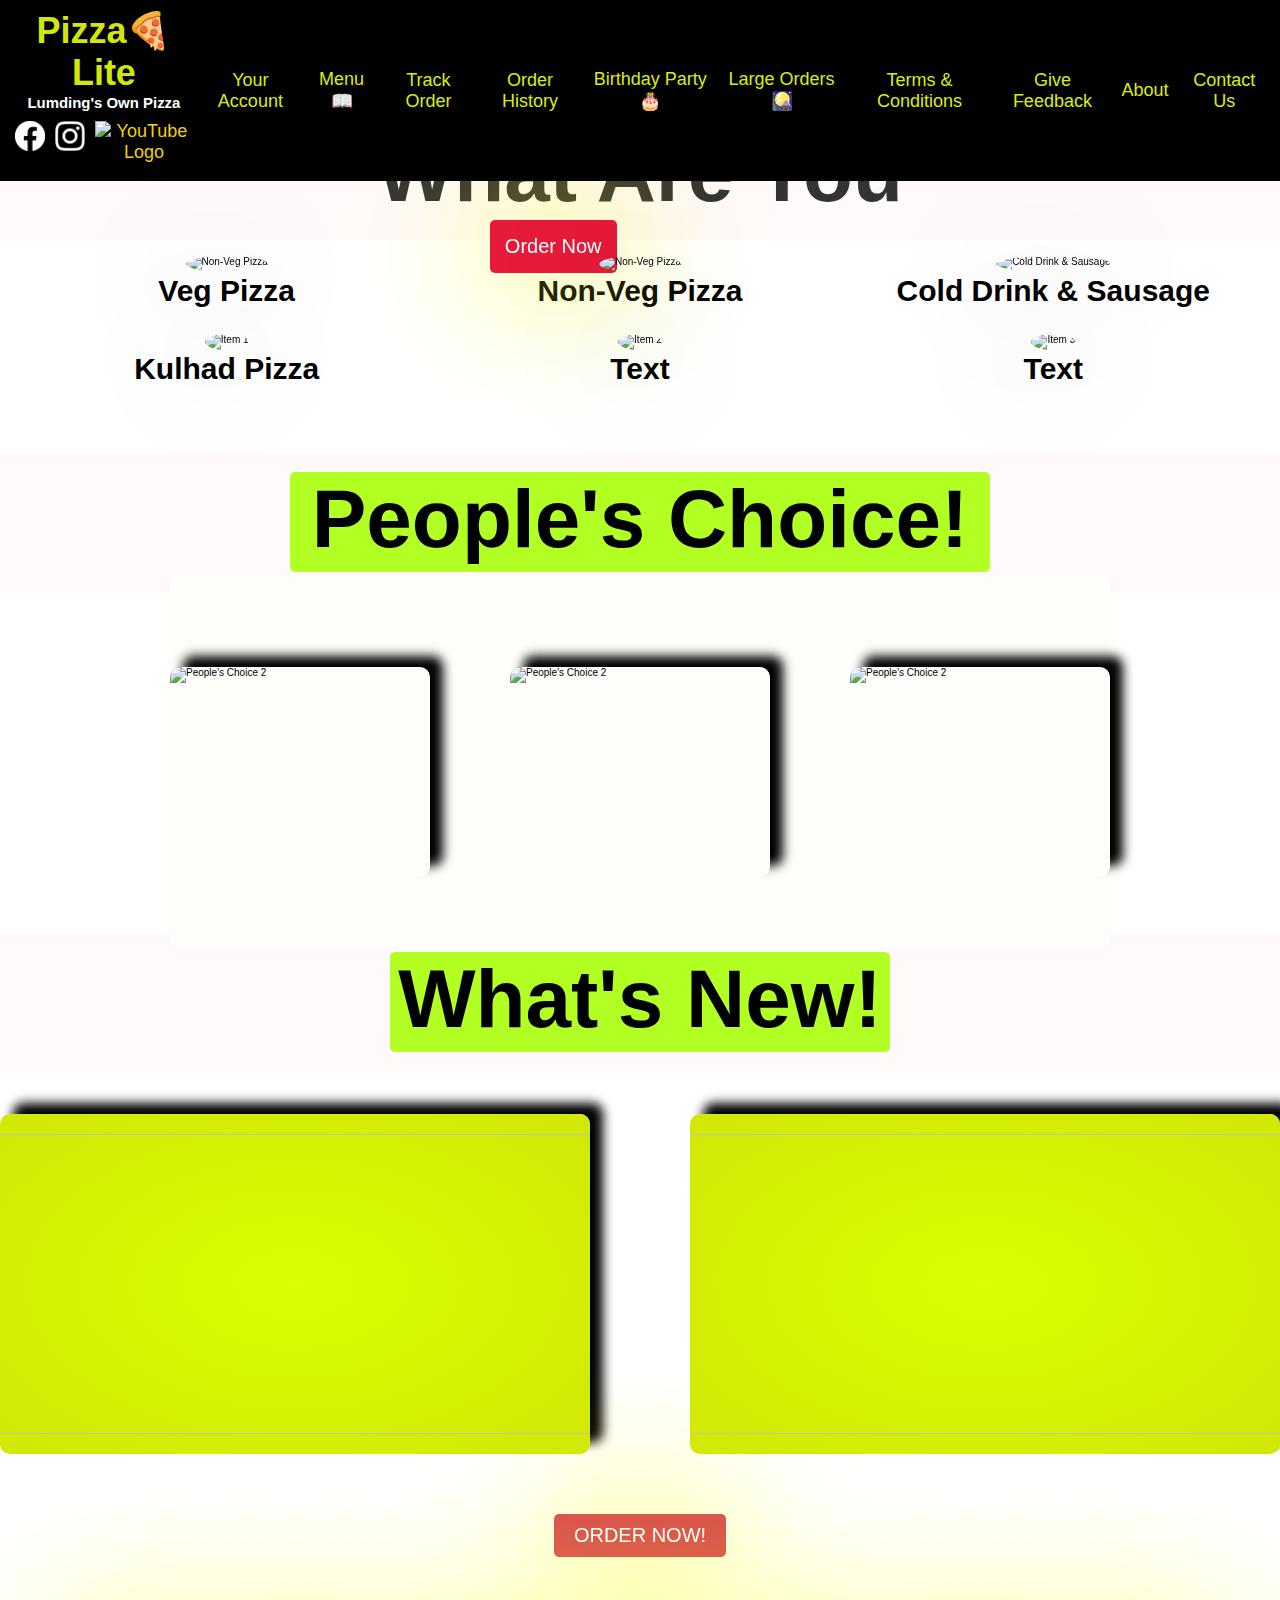
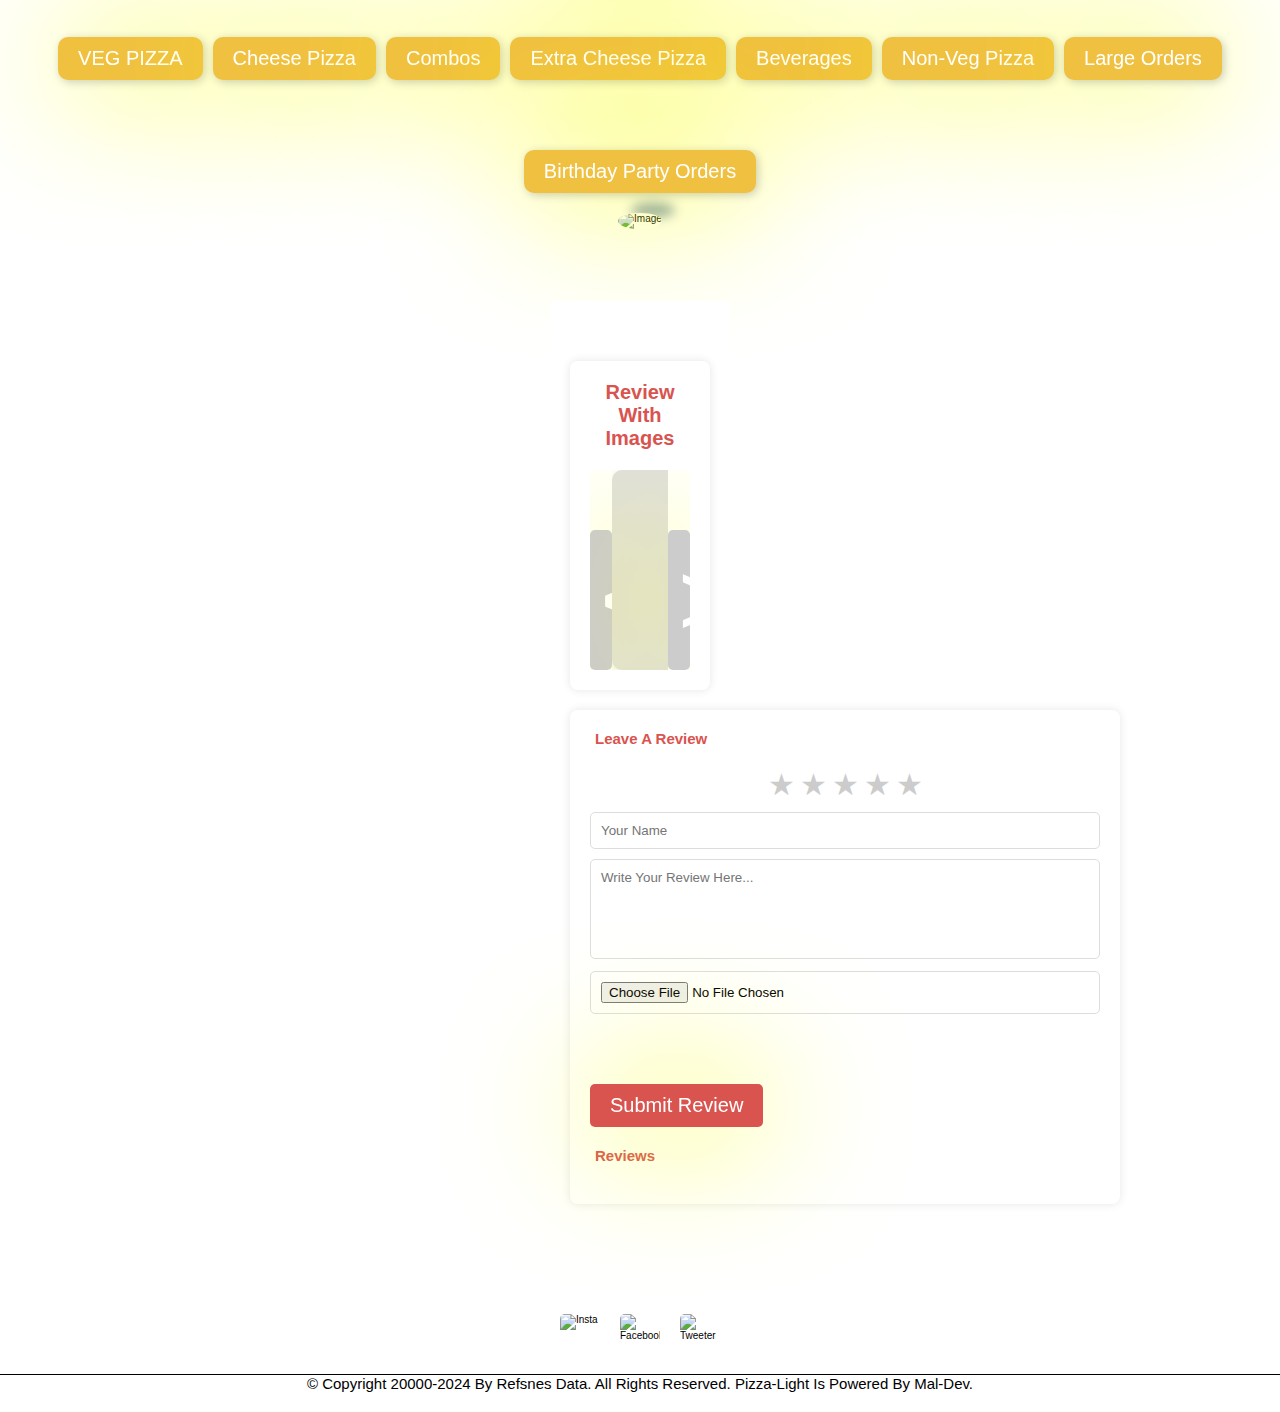
==== commit ee98bbbd: "Update index.html" ====
--- a/index.html
+++ b/index.html
@@ -31,7 +31,7 @@
               <img src="pngwing.com.png" alt="Instagram Logo">
           </a>
           <a id="youtube" href="https://youtu.be/_zT3V8-uhRM?si=78cEwsT-r8LygBCU">
-              <img src="youtubewhite.png" alt="YouTube Logo">
+              <img src="https://www.citypng.com/public/uploads/preview/hd-white-outline-whatsapp-wa-whats-app-logo-icon-png-701751695123396tyvkgubupv.png" alt="YouTube Logo">
           </a>
       </div>
   </div>
@@ -84,7 +84,7 @@
   </div>
 
   <div class="item">
-      <img src="https://www.foodiesfeed.com/wp-content/uploads/2023/06/burger-with-melted-cheese.jpg" alt="Cold Drink & Sausage">
+      <img src="https://encrypted-tbn0.gstatic.com/images?q=tbn:ANd9GcTcitZdf1EiV2Qey6E1eoUApiylS5YdI079Suad_-FsHIYFsQaDxW2ZNAoW7CaSrnwRfkg&usqp=CAU" alt="Cold Drink & Sausage">
       <p>Cold Drink & Sausage</p>
   </div>
 </div>
